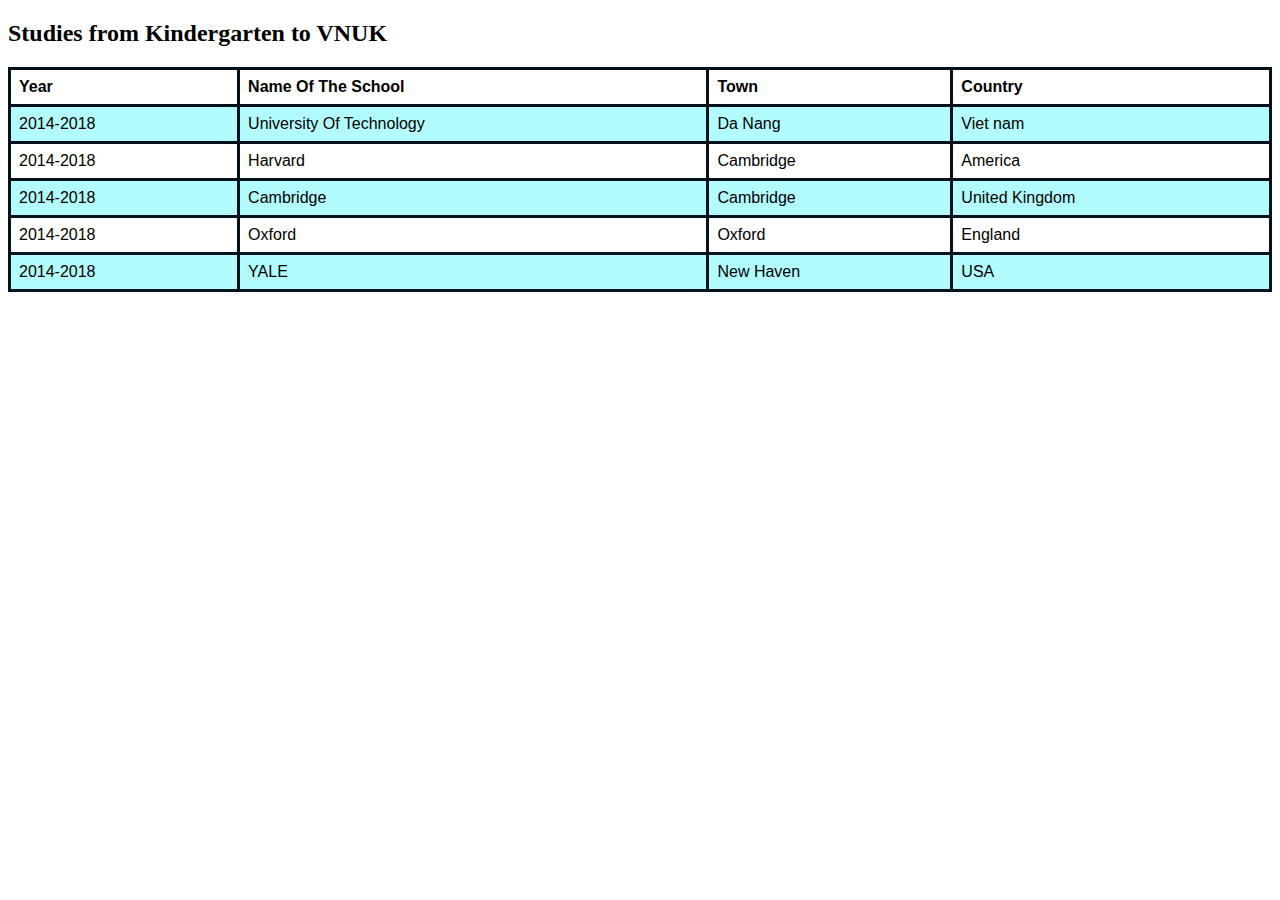
==== studies.html @ 67050dea "26/02/2019" ====
<!<!DOCTYPE html>
<!DOCTYPE html>
<html>
  <head>
    <meta charset="utf-8">
        <link rel="stylesheet" type="text/css" href="./css/studies.css">
    <title></title>
  </head>
  <body>
    <h2>
      Studies from Kindergarten to VNUK
    </h2>
    <table>
<!----------->
    <tr>
      <th>Year</th>
      <th>Name Of The School</th>
      <th>Town</th>
      <th>Country</th>
    </tr>

<!----------->

    <tr>
      <td>2014-2018</td>
      <td>University Of Technology</td>
      <td>Da Nang</td>
      <td>Viet nam</td>
    </tr>
<!----------->

    <tr>
      <td>2014-2018</td>
      <td>Harvard</td>
      <td>Cambridge</td>
      <td>America</td>
    </tr>

  <!----------->
    <tr>

      <td>2014-2018</td>
      <td>Cambridge</td>
      <td>Cambridge</td>
      <td>United Kingdom</td>
    </tr>
<!----------->

    <tr>
      <td>2014-2018</td>
      <td>Oxford</td>
      <td>Oxford</td>
      <td>England</td>
    </tr>

<!----------->

    <tr>
      <td>2014-2018</td>
      <td>YALE</td>
      <td>New Haven</td>
      <td>USA</td>
    </tr>
    </table>
  </body>
</html>
---- css/studies.css ----
table {
  font-family: arial ;
  border-collapse: collapse;
  width: 100%;
}

td, th {
  border: 3px solid #02111b;
  text-align: left;
  padding: 8px;
}

tr:nth-child(even) {
  background-color: #b2fcff;
}
</style>
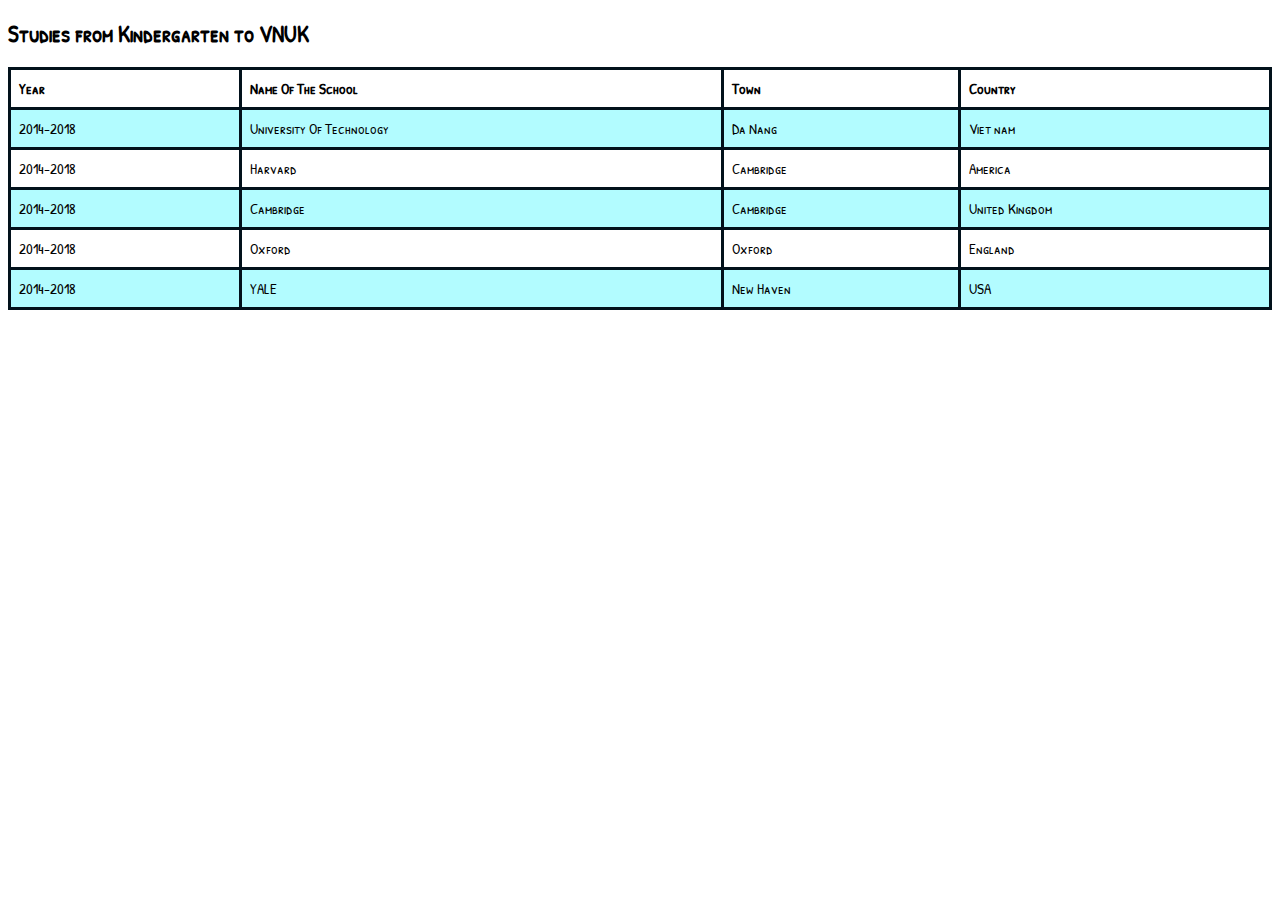
==== commit 47351d31: "Small fixes" ====
--- a/studies.html
+++ b/studies.html
@@ -1,9 +1,9 @@
-<!<!DOCTYPE html>
 <!DOCTYPE html>
 <html>
   <head>
     <meta charset="utf-8">
-        <link rel="stylesheet" type="text/css" href="./css/studies.css">
+    <link rel="stylesheet" type="text/css" href="./css/app.css">
+    <link rel="stylesheet" type="text/css" href="./css/studies.css">
     <title></title>
   </head>
   <body>
--- a/css/app.css
+++ b/css/app.css
@@ -0,0 +1,33 @@
+@font-face {
+  font-family: "my-font";
+  src: url("../fonts/PatrickHandSC-Regular.ttf");
+}
+
+body {
+  color: #000;
+  background-color: #fff;
+  font-size: 15px;
+  font-family: "my-font";
+}
+
+p {
+  text-align: justify;
+}
+
+figure {
+  border: 2px solid #fff;
+  border-radius: 40px;
+  padding : 50px;
+  text-align: center;
+  margin: 50px;
+  /* width: 100%; */
+}
+
+img {
+  max-width: 100%;
+}
+
+figcaption {
+  text-align: center;
+  font-style: italic;
+}
--- a/css/studies.css
+++ b/css/studies.css
@@ -1,5 +1,5 @@
 table {
-  font-family: arial ;
+  /* font-family: arial ; */
   border-collapse: collapse;
   width: 100%;
 }
@@ -13,4 +13,3 @@
 tr:nth-child(even) {
   background-color: #b2fcff;
 }
-</style>
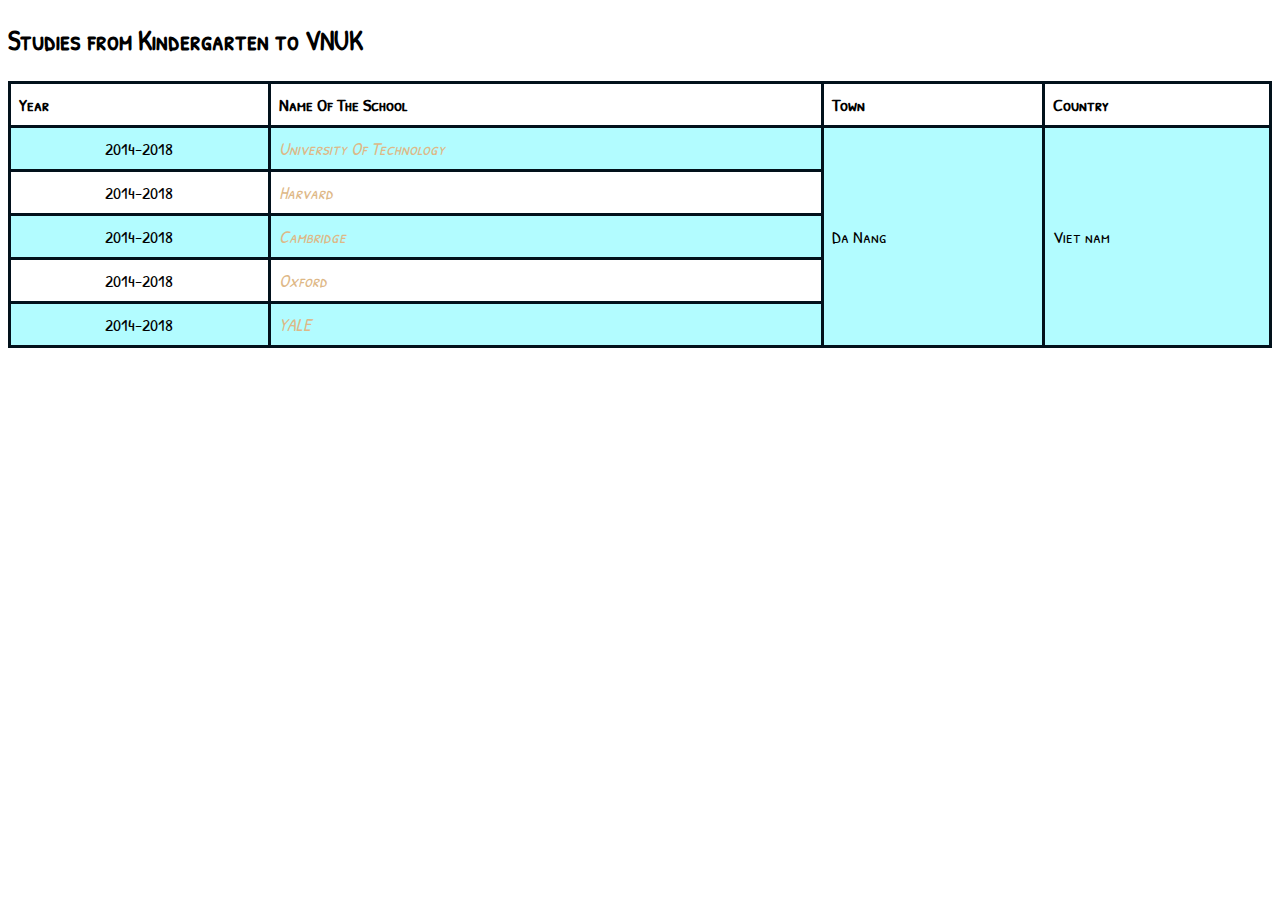
==== commit 3ac723c8: "27/02/2019" ====
--- a/studies.html
+++ b/studies.html
@@ -4,6 +4,7 @@
     <meta charset="utf-8">
     <link rel="stylesheet" type="text/css" href="./css/app.css">
     <link rel="stylesheet" type="text/css" href="./css/studies.css">
+
     <title></title>
   </head>
   <body>
@@ -22,35 +23,30 @@
 <!----------->
 
     <tr>
-      <td>2014-2018</td>
+      <td  onclick = "alert('TD');">2014-2018</td>
       <td>University Of Technology</td>
-      <td>Da Nang</td>
-      <td>Viet nam</td>
+      <td rowspan="5">Da Nang</td>
+      <td rowspan="5">Viet nam</td>
     </tr>
 <!----------->
 
     <tr>
       <td>2014-2018</td>
       <td>Harvard</td>
-      <td>Cambridge</td>
-      <td>America</td>
     </tr>
 
   <!----------->
+
     <tr>
-
       <td>2014-2018</td>
       <td>Cambridge</td>
-      <td>Cambridge</td>
-      <td>United Kingdom</td>
     </tr>
+
 <!----------->
 
     <tr>
       <td>2014-2018</td>
       <td>Oxford</td>
-      <td>Oxford</td>
-      <td>England</td>
     </tr>
 
 <!----------->
@@ -58,9 +54,13 @@
     <tr>
       <td>2014-2018</td>
       <td>YALE</td>
-      <td>New Haven</td>
-      <td>USA</td>
     </tr>
+
+
     </table>
+    <div id = "my-td">
+    </div>
+    <script type="text/javascript" src="./scripts/studies.js">
+    </script>
   </body>
 </html>
--- a/css/app.css
+++ b/css/app.css
@@ -6,7 +6,7 @@
 body {
   color: #000;
   background-color: #fff;
-  font-size: 15px;
+  font-size: 18px;
   font-family: "my-font";
 }
 
--- a/css/studies.css
+++ b/css/studies.css
@@ -1,5 +1,4 @@
 table {
-  /* font-family: arial ; */
   border-collapse: collapse;
   width: 100%;
 }
@@ -13,3 +12,18 @@
 tr:nth-child(even) {
   background-color: #b2fcff;
 }
+
+td:first-child{
+  text-align: center;
+}
+
+td:nth-child(2){
+  font-style: italic;
+  color: #deb887;
+}
+
+.highlighted{
+  background-color: #f00;
+  color: #fff;
+  font-weight: bold;
+}
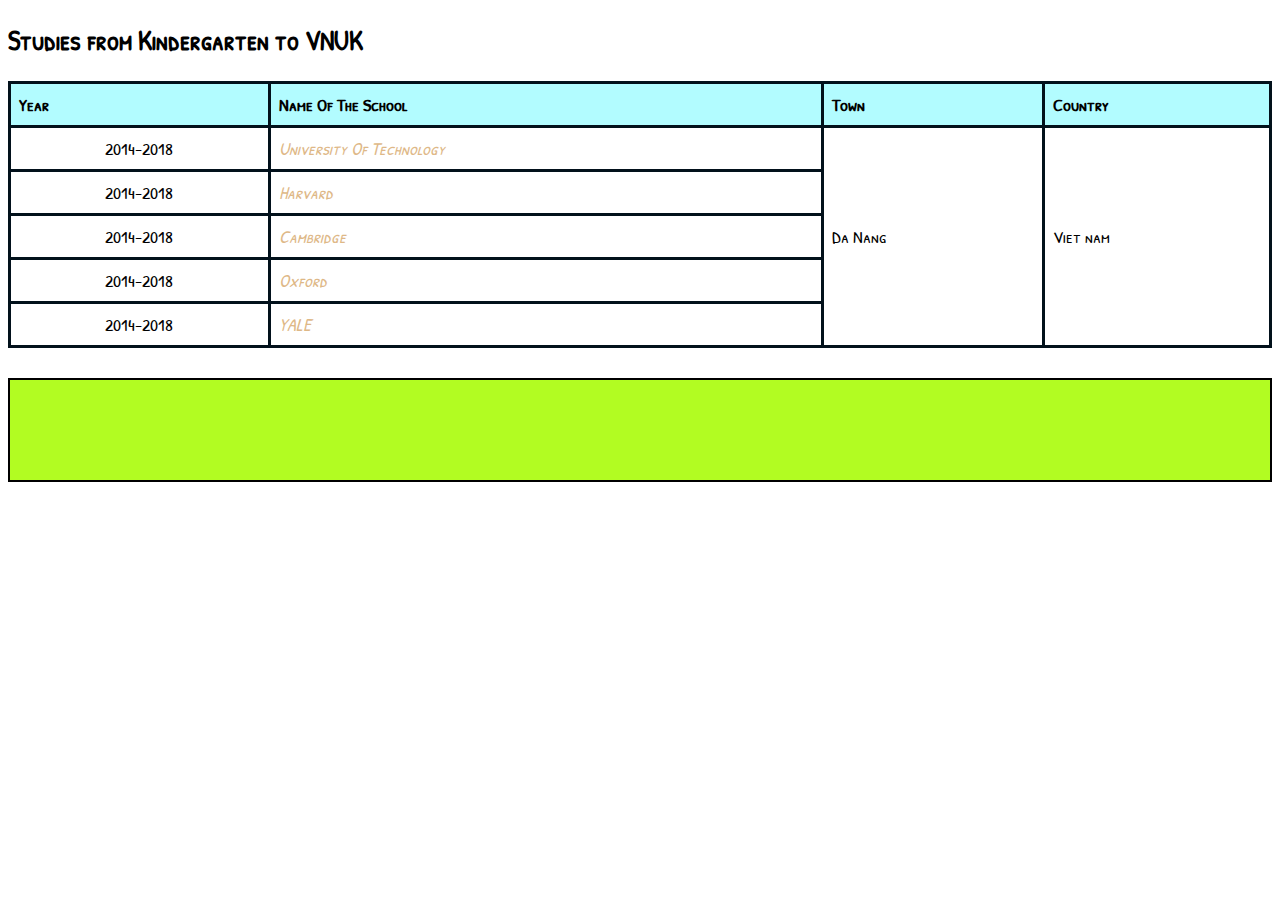
==== commit b862e047: "Fixing + new stuffs for tomorrow" ====
--- a/studies.html
+++ b/studies.html
@@ -7,60 +7,67 @@
 
     <title></title>
   </head>
+
   <body>
     <h2>
       Studies from Kindergarten to VNUK
     </h2>
+
     <table>
 <!----------->
-    <tr>
-      <th>Year</th>
-      <th>Name Of The School</th>
-      <th>Town</th>
-      <th>Country</th>
-    </tr>
+      <thead>
+        <tr>
+          <th>Year</th>
+          <th>Name Of The School</th>
+          <th>Town</th>
+          <th>Country</th>
+        </tr>
+      </thead>
+    <!----------->
 
-<!----------->
+      <tbody>
+        <tr>
+          <td>2014-2018</td>
+          <td>University Of Technology</td>
+          <td rowspan="5">Da Nang</td>
+          <td rowspan="5">Viet nam</td>
+        </tr>
+    <!----------->
 
-    <tr>
-      <td  onclick = "alert('TD');">2014-2018</td>
-      <td>University Of Technology</td>
-      <td rowspan="5">Da Nang</td>
-      <td rowspan="5">Viet nam</td>
-    </tr>
-<!----------->
+        <tr>
+          <td>2014-2018</td>
+          <td>Harvard</td>
+        </tr>
 
-    <tr>
-      <td>2014-2018</td>
-      <td>Harvard</td>
-    </tr>
+      <!----------->
 
-  <!----------->
+        <tr>
+          <td>2014-2018</td>
+          <td>Cambridge</td>
+        </tr>
 
-    <tr>
-      <td>2014-2018</td>
-      <td>Cambridge</td>
-    </tr>
+    <!----------->
 
-<!----------->
+        <tr>
+          <td>2014-2018</td>
+          <td>Oxford</td>
+        </tr>
 
-    <tr>
-      <td>2014-2018</td>
-      <td>Oxford</td>
-    </tr>
+    <!----------->
 
-<!----------->
+        <tr>
+          <td>2014-2018</td>
+          <td>YALE</td>
+        </tr>
 
-    <tr>
-      <td>2014-2018</td>
-      <td>YALE</td>
-    </tr>
+      </tbody>
+    </table>
 
+    <div id="my-td">
+    </div>
 
-    </table>
-    <div id = "my-td">
-    </div>
-    <script type="text/javascript" src="./scripts/studies.js">
-    </script>
+    <script type="text/javascript" src="./scripts/jquery/jquery.min.js"></script>
+    <script type="text/javascript" src="./scripts/jquery/studies.js"></script>
+    <!-- <script type="text/javascript" src="./scripts/studies.js"></script> -->
   </body>
 </html>
--- a/css/app.css
+++ b/css/app.css
@@ -31,3 +31,7 @@
   text-align: center;
   font-style: italic;
 }
+
+.my-padding-right-19 {
+  padding-right: 19px;
+}
--- a/css/studies.css
+++ b/css/studies.css
@@ -9,7 +9,7 @@
   padding: 8px;
 }
 
-tr:nth-child(even) {
+th{
   background-color: #b2fcff;
 }
 
@@ -22,8 +22,25 @@
   color: #deb887;
 }
 
-.highlighted{
-  background-color: #f00;
+/* .highlighted{ */
+tbody > tr:hover {
+  background-color: #00f;
   color: #fff;
   font-weight: bold;
 }
+#my-td {
+    background-color: #b2fc22;
+    color: : #fff;
+    border: 2px solid #000;
+    margin: 30px 0 30px 0;
+    height: 50px;
+    padding: 25px;
+    font-size: 25px;
+}
+
+.my-td-span {
+    background-color: #b2fcff;
+    color: inherit;
+    font-weight: bold;
+    padding: 19px;
+}
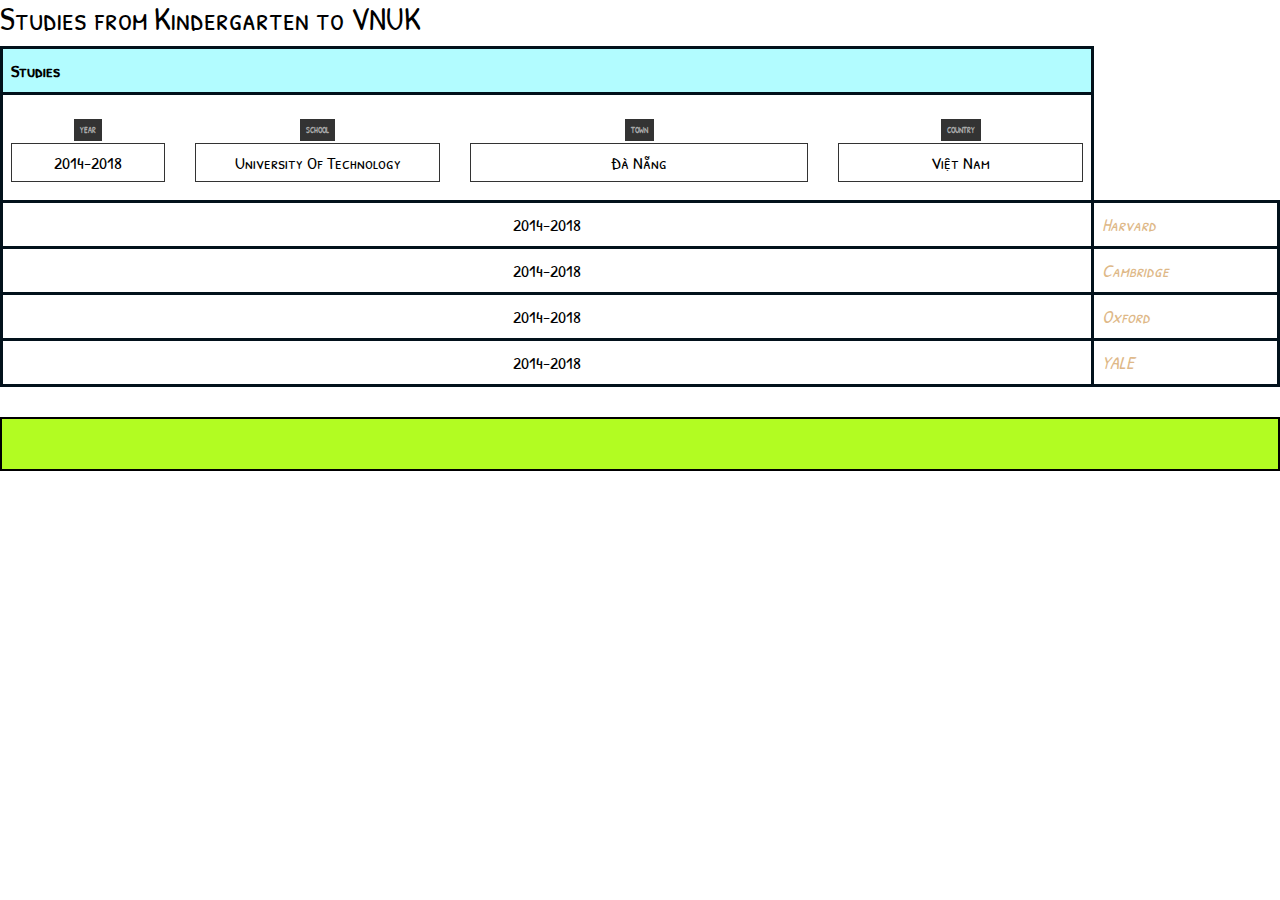
==== commit e298ae10: "Some prep" ====
--- a/studies.html
+++ b/studies.html
@@ -1,11 +1,13 @@
 <!DOCTYPE html>
 <html>
   <head>
-    <meta charset="utf-8">
-    <link rel="stylesheet" type="text/css" href="./css/app.css">
-    <link rel="stylesheet" type="text/css" href="./css/studies.css">
+    <meta charset="utf-8" name="viewport" content="width=device-width, initial-scale=1.0, maximum-scale=1.0, user-scalable=no">
 
     <title></title>
+    <link rel="stylesheet" type="text/css" href="bootstrap-4.3.1-dist/css/bootstrap.min.css">
+    <link rel="stylesheet" type="text/css" href="fontawesome-free-5.7.2-web/css/all.min.css">
+    <link rel="stylesheet" type="text/css" href="css/app.css">
+    <link rel="stylesheet"  type="text/css" href="css/studies.css">
   </head>
 
   <body>
@@ -17,20 +19,44 @@
 <!----------->
       <thead>
         <tr>
-          <th>Year</th>
-          <th>Name Of The School</th>
-          <th>Town</th>
-          <th>Country</th>
+          <th>Studies</th>
         </tr>
       </thead>
     <!----------->
 
       <tbody>
         <tr>
-          <td>2014-2018</td>
-          <td>University Of Technology</td>
-          <td rowspan="5">Da Nang</td>
-          <td rowspan="5">Viet nam</td>
+          <td>
+            <div class="row">
+              <div class="col-md-2 col-sm-6 my-study">
+                <span class="my-header">YEAR</span>
+                <div class="my-content">
+                  <span class="btn btn-xs btn-success my-study-open">
+                    <i class="fas fa-caret-down" aria-hidden="true"></i>
+                  </span>
+                  <span class="btn btn-xs btn-danger my-study-close d-none">
+                    <i class="fas fa-caret-up" aria-hidden="true"></i>
+                  </span>
+                  <span>2014-2018</span>
+                </div>
+              </div>
+
+              <div class="col-md-3 col-sm-6 my-study my-study-detail my-study-detail-hidden">
+                <span class="my-header">SCHOOL</span>
+                <div class="my-content">University Of Technology</div>
+              </div>
+
+              <div class="col-md-4 col-sm-6 my-study my-study-detail my-study-detail-hidden">
+                <span class="my-header">TOWN</span>
+                <div class="my-content">Đà Nẵng</div>
+              </div>
+
+              <div class="col-md-3 col-sm-6 my-study my-study-detail my-study-detail-hidden">
+                <span class="my-header">COUNTRY</span>
+                <div class="my-content">Việt Nam</div>
+              </div>
+            </div>
+          </td>
         </tr>
     <!----------->
 
@@ -67,7 +93,8 @@
     </div>
 
     <script type="text/javascript" src="./scripts/jquery/jquery.min.js"></script>
+    <script type="text/javascript" src="./bootstrap-4.3.1-dist/js/bootstrap.bundle.min.js"></script>
+    <script type="text/javascript" src="./scripts/jquery/app.js"></script>
     <script type="text/javascript" src="./scripts/jquery/studies.js"></script>
-    <!-- <script type="text/javascript" src="./scripts/studies.js"></script> -->
   </body>
 </html>
--- a/fontawesome-free-5.7.2-web/css/all.min.css
+++ b/fontawesome-free-5.7.2-web/css/all.min.css
@@ -0,0 +1 @@
+.fa,.fab,.fal,.far,.fas{-moz-osx-font-smoothing:grayscale;-webkit-font-smoothing:antialiased;display:inline-block;font-style:normal;font-variant:normal;text-rendering:auto;line-height:1}.fa-lg{font-size:1.33333em;line-height:.75em;vertical-align:-.0667em}.fa-xs{font-size:.75em}.fa-sm{font-size:.875em}.fa-1x{font-size:1em}.fa-2x{font-size:2em}.fa-3x{font-size:3em}.fa-4x{font-size:4em}.fa-5x{font-size:5em}.fa-6x{font-size:6em}.fa-7x{font-size:7em}.fa-8x{font-size:8em}.fa-9x{font-size:9em}.fa-10x{font-size:10em}.fa-fw{text-align:center;width:1.25em}.fa-ul{list-style-type:none;margin-left:2.5em;padding-left:0}.fa-ul>li{position:relative}.fa-li{left:-2em;position:absolute;text-align:center;width:2em;line-height:inherit}.fa-border{border:.08em solid #eee;border-radius:.1em;padding:.2em .25em .15em}.fa-pull-left{float:left}.fa-pull-right{float:right}.fa.fa-pull-left,.fab.fa-pull-left,.fal.fa-pull-left,.far.fa-pull-left,.fas.fa-pull-left{margin-right:.3em}.fa.fa-pull-right,.fab.fa-pull-right,.fal.fa-pull-right,.far.fa-pull-right,.fas.fa-pull-right{margin-left:.3em}.fa-spin{animation:fa-spin 2s infinite linear}.fa-pulse{animation:fa-spin 1s infinite steps(8)}@keyframes fa-spin{0%{transform:rotate(0deg)}to{transform:rotate(1turn)}}.fa-rotate-90{-ms-filter:"progid:DXImageTransform.Microsoft.BasicImage(rotation=1)";transform:rotate(90deg)}.fa-rotate-180{-ms-filter:"progid:DXImageTransform.Microsoft.BasicImage(rotation=2)";transform:rotate(180deg)}.fa-rotate-270{-ms-filter:"progid:DXImageTransform.Microsoft.BasicImage(rotation=3)";transform:rotate(270deg)}.fa-flip-horizontal{-ms-filter:"progid:DXImageTransform.Microsoft.BasicImage(rotation=0, mirror=1)";transform:scaleX(-1)}.fa-flip-vertical{transform:scaleY(-1)}.fa-flip-both,.fa-flip-horizontal.fa-flip-vertical,.fa-flip-vertical{-ms-filter:"progid:DXImageTransform.Microsoft.BasicImage(rotation=2, mirror=1)"}.fa-flip-both,.fa-flip-horizontal.fa-flip-vertical{transform:scale(-1)}:root .fa-flip-both,:root .fa-flip-horizontal,:root .fa-flip-vertical,:root .fa-rotate-90,:root .fa-rotate-180,:root .fa-rotate-270{filter:none}.fa-stack{display:inline-block;height:2em;line-height:2em;position:relative;vertical-align:middle;width:2.5em}.fa-stack-1x,.fa-stack-2x{left:0;position:absolute;text-align:center;width:100%}.fa-stack-1x{line-height:inherit}.fa-stack-2x{font-size:2em}.fa-inverse{color:#fff}.fa-500px:before{content:"\f26e"}.fa-accessible-icon:before{content:"\f368"}.fa-accusoft:before{content:"\f369"}.fa-acquisitions-incorporated:before{content:"\f6af"}.fa-ad:before{content:"\f641"}.fa-address-book:before{content:"\f2b9"}.fa-address-card:before{content:"\f2bb"}.fa-adjust:before{content:"\f042"}.fa-adn:before{content:"\f170"}.fa-adobe:before{content:"\f778"}.fa-adversal:before{content:"\f36a"}.fa-affiliatetheme:before{content:"\f36b"}.fa-air-freshener:before{content:"\f5d0"}.fa-algolia:before{content:"\f36c"}.fa-align-center:before{content:"\f037"}.fa-align-justify:before{content:"\f039"}.fa-align-left:before{content:"\f036"}.fa-align-right:before{content:"\f038"}.fa-alipay:before{content:"\f642"}.fa-allergies:before{content:"\f461"}.fa-amazon:before{content:"\f270"}.fa-amazon-pay:before{content:"\f42c"}.fa-ambulance:before{content:"\f0f9"}.fa-american-sign-language-interpreting:before{content:"\f2a3"}.fa-amilia:before{content:"\f36d"}.fa-anchor:before{content:"\f13d"}.fa-android:before{content:"\f17b"}.fa-angellist:before{content:"\f209"}.fa-angle-double-down:before{content:"\f103"}.fa-angle-double-left:before{content:"\f100"}.fa-angle-double-right:before{content:"\f101"}.fa-angle-double-up:before{content:"\f102"}.fa-angle-down:before{content:"\f107"}.fa-angle-left:before{content:"\f104"}.fa-angle-right:before{content:"\f105"}.fa-angle-up:before{content:"\f106"}.fa-angry:before{content:"\f556"}.fa-angrycreative:before{content:"\f36e"}.fa-angular:before{content:"\f420"}.fa-ankh:before{content:"\f644"}.fa-app-store:before{content:"\f36f"}.fa-app-store-ios:before{content:"\f370"}.fa-apper:before{content:"\f371"}.fa-apple:before{content:"\f179"}.fa-apple-alt:before{content:"\f5d1"}.fa-apple-pay:before{content:"\f415"}.fa-archive:before{content:"\f187"}.fa-archway:before{content:"\f557"}.fa-arrow-alt-circle-down:before{content:"\f358"}.fa-arrow-alt-circle-left:before{content:"\f359"}.fa-arrow-alt-circle-right:before{content:"\f35a"}.fa-arrow-alt-circle-up:before{content:"\f35b"}.fa-arrow-circle-down:before{content:"\f0ab"}.fa-arrow-circle-left:before{content:"\f0a8"}.fa-arrow-circle-right:before{content:"\f0a9"}.fa-arrow-circle-up:before{content:"\f0aa"}.fa-arrow-down:before{content:"\f063"}.fa-arrow-left:before{content:"\f060"}.fa-arrow-right:before{content:"\f061"}.fa-arrow-up:before{content:"\f062"}.fa-arrows-alt:before{content:"\f0b2"}.fa-arrows-alt-h:before{content:"\f337"}.fa-arrows-alt-v:before{content:"\f338"}.fa-artstation:before{content:"\f77a"}.fa-assistive-listening-systems:before{content:"\f2a2"}.fa-asterisk:before{content:"\f069"}.fa-asymmetrik:before{content:"\f372"}.fa-at:before{content:"\f1fa"}.fa-atlas:before{content:"\f558"}.fa-atlassian:before{content:"\f77b"}.fa-atom:before{content:"\f5d2"}.fa-audible:before{content:"\f373"}.fa-audio-description:before{content:"\f29e"}.fa-autoprefixer:before{content:"\f41c"}.fa-avianex:before{content:"\f374"}.fa-aviato:before{content:"\f421"}.fa-award:before{content:"\f559"}.fa-aws:before{content:"\f375"}.fa-baby:before{content:"\f77c"}.fa-baby-carriage:before{content:"\f77d"}.fa-backspace:before{content:"\f55a"}.fa-backward:before{content:"\f04a"}.fa-bacon:before{content:"\f7e5"}.fa-balance-scale:before{content:"\f24e"}.fa-ban:before{content:"\f05e"}.fa-band-aid:before{content:"\f462"}.fa-bandcamp:before{content:"\f2d5"}.fa-barcode:before{content:"\f02a"}.fa-bars:before{content:"\f0c9"}.fa-baseball-ball:before{content:"\f433"}.fa-basketball-ball:before{content:"\f434"}.fa-bath:before{content:"\f2cd"}.fa-battery-empty:before{content:"\f244"}.fa-battery-full:before{content:"\f240"}.fa-battery-half:before{content:"\f242"}.fa-battery-quarter:before{content:"\f243"}.fa-battery-three-quarters:before{content:"\f241"}.fa-bed:before{content:"\f236"}.fa-beer:before{content:"\f0fc"}.fa-behance:before{content:"\f1b4"}.fa-behance-square:before{content:"\f1b5"}.fa-bell:before{content:"\f0f3"}.fa-bell-slash:before{content:"\f1f6"}.fa-bezier-curve:before{content:"\f55b"}.fa-bible:before{content:"\f647"}.fa-bicycle:before{content:"\f206"}.fa-bimobject:before{content:"\f378"}.fa-binoculars:before{content:"\f1e5"}.fa-biohazard:before{content:"\f780"}.fa-birthday-cake:before{content:"\f1fd"}.fa-bitbucket:before{content:"\f171"}.fa-bitcoin:before{content:"\f379"}.fa-bity:before{content:"\f37a"}.fa-black-tie:before{content:"\f27e"}.fa-blackberry:before{content:"\f37b"}.fa-blender:before{content:"\f517"}.fa-blender-phone:before{content:"\f6b6"}.fa-blind:before{content:"\f29d"}.fa-blog:before{content:"\f781"}.fa-blogger:before{content:"\f37c"}.fa-blogger-b:before{content:"\f37d"}.fa-bluetooth:before{content:"\f293"}.fa-bluetooth-b:before{content:"\f294"}.fa-bold:before{content:"\f032"}.fa-bolt:before{content:"\f0e7"}.fa-bomb:before{content:"\f1e2"}.fa-bone:before{content:"\f5d7"}.fa-bong:before{content:"\f55c"}.fa-book:before{content:"\f02d"}.fa-book-dead:before{content:"\f6b7"}.fa-book-medical:before{content:"\f7e6"}.fa-book-open:before{content:"\f518"}.fa-book-reader:before{content:"\f5da"}.fa-bookmark:before{content:"\f02e"}.fa-bowling-ball:before{content:"\f436"}.fa-box:before{content:"\f466"}.fa-box-open:before{content:"\f49e"}.fa-boxes:before{content:"\f468"}.fa-braille:before{content:"\f2a1"}.fa-brain:before{content:"\f5dc"}.fa-bread-slice:before{content:"\f7ec"}.fa-briefcase:before{content:"\f0b1"}.fa-briefcase-medical:before{content:"\f469"}.fa-broadcast-tower:before{content:"\f519"}.fa-broom:before{content:"\f51a"}.fa-brush:before{content:"\f55d"}.fa-btc:before{content:"\f15a"}.fa-bug:before{content:"\f188"}.fa-building:before{content:"\f1ad"}.fa-bullhorn:before{content:"\f0a1"}.fa-bullseye:before{content:"\f140"}.fa-burn:before{content:"\f46a"}.fa-buromobelexperte:before{content:"\f37f"}.fa-bus:before{content:"\f207"}.fa-bus-alt:before{content:"\f55e"}.fa-business-time:before{content:"\f64a"}.fa-buysellads:before{content:"\f20d"}.fa-calculator:before{content:"\f1ec"}.fa-calendar:before{content:"\f133"}.fa-calendar-alt:before{content:"\f073"}.fa-calendar-check:before{content:"\f274"}.fa-calendar-day:before{content:"\f783"}.fa-calendar-minus:before{content:"\f272"}.fa-calendar-plus:before{content:"\f271"}.fa-calendar-times:before{content:"\f273"}.fa-calendar-week:before{content:"\f784"}.fa-camera:before{content:"\f030"}.fa-camera-retro:before{content:"\f083"}.fa-campground:before{content:"\f6bb"}.fa-canadian-maple-leaf:before{content:"\f785"}.fa-candy-cane:before{content:"\f786"}.fa-cannabis:before{content:"\f55f"}.fa-capsules:before{content:"\f46b"}.fa-car:before{content:"\f1b9"}.fa-car-alt:before{content:"\f5de"}.fa-car-battery:before{content:"\f5df"}.fa-car-crash:before{content:"\f5e1"}.fa-car-side:before{content:"\f5e4"}.fa-caret-down:before{content:"\f0d7"}.fa-caret-left:before{content:"\f0d9"}.fa-caret-right:before{content:"\f0da"}.fa-caret-square-down:before{content:"\f150"}.fa-caret-square-left:before{content:"\f191"}.fa-caret-square-right:before{content:"\f152"}.fa-caret-square-up:before{content:"\f151"}.fa-caret-up:before{content:"\f0d8"}.fa-carrot:before{content:"\f787"}.fa-cart-arrow-down:before{content:"\f218"}.fa-cart-plus:before{content:"\f217"}.fa-cash-register:before{content:"\f788"}.fa-cat:before{content:"\f6be"}.fa-cc-amazon-pay:before{content:"\f42d"}.fa-cc-amex:before{content:"\f1f3"}.fa-cc-apple-pay:before{content:"\f416"}.fa-cc-diners-club:before{content:"\f24c"}.fa-cc-discover:before{content:"\f1f2"}.fa-cc-jcb:before{content:"\f24b"}.fa-cc-mastercard:before{content:"\f1f1"}.fa-cc-paypal:before{content:"\f1f4"}.fa-cc-stripe:before{content:"\f1f5"}.fa-cc-visa:before{content:"\f1f0"}.fa-centercode:before{content:"\f380"}.fa-centos:before{content:"\f789"}.fa-certificate:before{content:"\f0a3"}.fa-chair:before{content:"\f6c0"}.fa-chalkboard:before{content:"\f51b"}.fa-chalkboard-teacher:before{content:"\f51c"}.fa-charging-station:before{content:"\f5e7"}.fa-chart-area:before{content:"\f1fe"}.fa-chart-bar:before{content:"\f080"}.fa-chart-line:before{content:"\f201"}.fa-chart-pie:before{content:"\f200"}.fa-check:before{content:"\f00c"}.fa-check-circle:before{content:"\f058"}.fa-check-double:before{content:"\f560"}.fa-check-square:before{content:"\f14a"}.fa-cheese:before{content:"\f7ef"}.fa-chess:before{content:"\f439"}.fa-chess-bishop:before{content:"\f43a"}.fa-chess-board:before{content:"\f43c"}.fa-chess-king:before{content:"\f43f"}.fa-chess-knight:before{content:"\f441"}.fa-chess-pawn:before{content:"\f443"}.fa-chess-queen:before{content:"\f445"}.fa-chess-rook:before{content:"\f447"}.fa-chevron-circle-down:before{content:"\f13a"}.fa-chevron-circle-left:before{content:"\f137"}.fa-chevron-circle-right:before{content:"\f138"}.fa-chevron-circle-up:before{content:"\f139"}.fa-chevron-down:before{content:"\f078"}.fa-chevron-left:before{content:"\f053"}.fa-chevron-right:before{content:"\f054"}.fa-chevron-up:before{content:"\f077"}.fa-child:before{content:"\f1ae"}.fa-chrome:before{content:"\f268"}.fa-church:before{content:"\f51d"}.fa-circle:before{content:"\f111"}.fa-circle-notch:before{content:"\f1ce"}.fa-city:before{content:"\f64f"}.fa-clinic-medical:before{content:"\f7f2"}.fa-clipboard:before{content:"\f328"}.fa-clipboard-check:before{content:"\f46c"}.fa-clipboard-list:before{content:"\f46d"}.fa-clock:before{content:"\f017"}.fa-clone:before{content:"\f24d"}.fa-closed-captioning:before{content:"\f20a"}.fa-cloud:before{content:"\f0c2"}.fa-cloud-download-alt:before{content:"\f381"}.fa-cloud-meatball:before{content:"\f73b"}.fa-cloud-moon:before{content:"\f6c3"}.fa-cloud-moon-rain:before{content:"\f73c"}.fa-cloud-rain:before{content:"\f73d"}.fa-cloud-showers-heavy:before{content:"\f740"}.fa-cloud-sun:before{content:"\f6c4"}.fa-cloud-sun-rain:before{content:"\f743"}.fa-cloud-upload-alt:before{content:"\f382"}.fa-cloudscale:before{content:"\f383"}.fa-cloudsmith:before{content:"\f384"}.fa-cloudversify:before{content:"\f385"}.fa-cocktail:before{content:"\f561"}.fa-code:before{content:"\f121"}.fa-code-branch:before{content:"\f126"}.fa-codepen:before{content:"\f1cb"}.fa-codiepie:before{content:"\f284"}.fa-coffee:before{content:"\f0f4"}.fa-cog:before{content:"\f013"}.fa-cogs:before{content:"\f085"}.fa-coins:before{content:"\f51e"}.fa-columns:before{content:"\f0db"}.fa-comment:before{content:"\f075"}.fa-comment-alt:before{content:"\f27a"}.fa-comment-dollar:before{content:"\f651"}.fa-comment-dots:before{content:"\f4ad"}.fa-comment-medical:before{content:"\f7f5"}.fa-comment-slash:before{content:"\f4b3"}.fa-comments:before{content:"\f086"}.fa-comments-dollar:before{content:"\f653"}.fa-compact-disc:before{content:"\f51f"}.fa-compass:before{content:"\f14e"}.fa-compress:before{content:"\f066"}.fa-compress-arrows-alt:before{content:"\f78c"}.fa-concierge-bell:before{content:"\f562"}.fa-confluence:before{content:"\f78d"}.fa-connectdevelop:before{content:"\f20e"}.fa-contao:before{content:"\f26d"}.fa-cookie:before{content:"\f563"}.fa-cookie-bite:before{content:"\f564"}.fa-copy:before{content:"\f0c5"}.fa-copyright:before{content:"\f1f9"}.fa-couch:before{content:"\f4b8"}.fa-cpanel:before{content:"\f388"}.fa-creative-commons:before{content:"\f25e"}.fa-creative-commons-by:before{content:"\f4e7"}.fa-creative-commons-nc:before{content:"\f4e8"}.fa-creative-commons-nc-eu:before{content:"\f4e9"}.fa-creative-commons-nc-jp:before{content:"\f4ea"}.fa-creative-commons-nd:before{content:"\f4eb"}.fa-creative-commons-pd:before{content:"\f4ec"}.fa-creative-commons-pd-alt:before{content:"\f4ed"}.fa-creative-commons-remix:before{content:"\f4ee"}.fa-creative-commons-sa:before{content:"\f4ef"}.fa-creative-commons-sampling:before{content:"\f4f0"}.fa-creative-commons-sampling-plus:before{content:"\f4f1"}.fa-creative-commons-share:before{content:"\f4f2"}.fa-creative-commons-zero:before{content:"\f4f3"}.fa-credit-card:before{content:"\f09d"}.fa-critical-role:before{content:"\f6c9"}.fa-crop:before{content:"\f125"}.fa-crop-alt:before{content:"\f565"}.fa-cross:before{content:"\f654"}.fa-crosshairs:before{content:"\f05b"}.fa-crow:before{content:"\f520"}.fa-crown:before{content:"\f521"}.fa-crutch:before{content:"\f7f7"}.fa-css3:before{content:"\f13c"}.fa-css3-alt:before{content:"\f38b"}.fa-cube:before{content:"\f1b2"}.fa-cubes:before{content:"\f1b3"}.fa-cut:before{content:"\f0c4"}.fa-cuttlefish:before{content:"\f38c"}.fa-d-and-d:before{content:"\f38d"}.fa-d-and-d-beyond:before{content:"\f6ca"}.fa-dashcube:before{content:"\f210"}.fa-database:before{content:"\f1c0"}.fa-deaf:before{content:"\f2a4"}.fa-delicious:before{content:"\f1a5"}.fa-democrat:before{content:"\f747"}.fa-deploydog:before{content:"\f38e"}.fa-deskpro:before{content:"\f38f"}.fa-desktop:before{content:"\f108"}.fa-dev:before{content:"\f6cc"}.fa-deviantart:before{content:"\f1bd"}.fa-dharmachakra:before{content:"\f655"}.fa-dhl:before{content:"\f790"}.fa-diagnoses:before{content:"\f470"}.fa-diaspora:before{content:"\f791"}.fa-dice:before{content:"\f522"}.fa-dice-d20:before{content:"\f6cf"}.fa-dice-d6:before{content:"\f6d1"}.fa-dice-five:before{content:"\f523"}.fa-dice-four:before{content:"\f524"}.fa-dice-one:before{content:"\f525"}.fa-dice-six:before{content:"\f526"}.fa-dice-three:before{content:"\f527"}.fa-dice-two:before{content:"\f528"}.fa-digg:before{content:"\f1a6"}.fa-digital-ocean:before{content:"\f391"}.fa-digital-tachograph:before{content:"\f566"}.fa-directions:before{content:"\f5eb"}.fa-discord:before{content:"\f392"}.fa-discourse:before{content:"\f393"}.fa-divide:before{content:"\f529"}.fa-dizzy:before{content:"\f567"}.fa-dna:before{content:"\f471"}.fa-dochub:before{content:"\f394"}.fa-docker:before{content:"\f395"}.fa-dog:before{content:"\f6d3"}.fa-dollar-sign:before{content:"\f155"}.fa-dolly:before{content:"\f472"}.fa-dolly-flatbed:before{content:"\f474"}.fa-donate:before{content:"\f4b9"}.fa-door-closed:before{content:"\f52a"}.fa-door-open:before{content:"\f52b"}.fa-dot-circle:before{content:"\f192"}.fa-dove:before{content:"\f4ba"}.fa-download:before{content:"\f019"}.fa-draft2digital:before{content:"\f396"}.fa-drafting-compass:before{content:"\f568"}.fa-dragon:before{content:"\f6d5"}.fa-draw-polygon:before{content:"\f5ee"}.fa-dribbble:before{content:"\f17d"}.fa-dribbble-square:before{content:"\f397"}.fa-dropbox:before{content:"\f16b"}.fa-drum:before{content:"\f569"}.fa-drum-steelpan:before{content:"\f56a"}.fa-drumstick-bite:before{content:"\f6d7"}.fa-drupal:before{content:"\f1a9"}.fa-dumbbell:before{content:"\f44b"}.fa-dumpster:before{content:"\f793"}.fa-dumpster-fire:before{content:"\f794"}.fa-dungeon:before{content:"\f6d9"}.fa-dyalog:before{content:"\f399"}.fa-earlybirds:before{content:"\f39a"}.fa-ebay:before{content:"\f4f4"}.fa-edge:before{content:"\f282"}.fa-edit:before{content:"\f044"}.fa-egg:before{content:"\f7fb"}.fa-eject:before{content:"\f052"}.fa-elementor:before{content:"\f430"}.fa-ellipsis-h:before{content:"\f141"}.fa-ellipsis-v:before{content:"\f142"}.fa-ello:before{content:"\f5f1"}.fa-ember:before{content:"\f423"}.fa-empire:before{content:"\f1d1"}.fa-envelope:before{content:"\f0e0"}.fa-envelope-open:before{content:"\f2b6"}.fa-envelope-open-text:before{content:"\f658"}.fa-envelope-square:before{content:"\f199"}.fa-envira:before{content:"\f299"}.fa-equals:before{content:"\f52c"}.fa-eraser:before{content:"\f12d"}.fa-erlang:before{content:"\f39d"}.fa-ethereum:before{content:"\f42e"}.fa-ethernet:before{content:"\f796"}.fa-etsy:before{content:"\f2d7"}.fa-euro-sign:before{content:"\f153"}.fa-exchange-alt:before{content:"\f362"}.fa-exclamation:before{content:"\f12a"}.fa-exclamation-circle:before{content:"\f06a"}.fa-exclamation-triangle:before{content:"\f071"}.fa-expand:before{content:"\f065"}.fa-expand-arrows-alt:before{content:"\f31e"}.fa-expeditedssl:before{content:"\f23e"}.fa-external-link-alt:before{content:"\f35d"}.fa-external-link-square-alt:before{content:"\f360"}.fa-eye:before{content:"\f06e"}.fa-eye-dropper:before{content:"\f1fb"}.fa-eye-slash:before{content:"\f070"}.fa-facebook:before{content:"\f09a"}.fa-facebook-f:before{content:"\f39e"}.fa-facebook-messenger:before{content:"\f39f"}.fa-facebook-square:before{content:"\f082"}.fa-fantasy-flight-games:before{content:"\f6dc"}.fa-fast-backward:before{content:"\f049"}.fa-fast-forward:before{content:"\f050"}.fa-fax:before{content:"\f1ac"}.fa-feather:before{content:"\f52d"}.fa-feather-alt:before{content:"\f56b"}.fa-fedex:before{content:"\f797"}.fa-fedora:before{content:"\f798"}.fa-female:before{content:"\f182"}.fa-fighter-jet:before{content:"\f0fb"}.fa-figma:before{content:"\f799"}.fa-file:before{content:"\f15b"}.fa-file-alt:before{content:"\f15c"}.fa-file-archive:before{content:"\f1c6"}.fa-file-audio:before{content:"\f1c7"}.fa-file-code:before{content:"\f1c9"}.fa-file-contract:before{content:"\f56c"}.fa-file-csv:before{content:"\f6dd"}.fa-file-download:before{content:"\f56d"}.fa-file-excel:before{content:"\f1c3"}.fa-file-export:before{content:"\f56e"}.fa-file-image:before{content:"\f1c5"}.fa-file-import:before{content:"\f56f"}.fa-file-invoice:before{content:"\f570"}.fa-file-invoice-dollar:before{content:"\f571"}.fa-file-medical:before{content:"\f477"}.fa-file-medical-alt:before{content:"\f478"}.fa-file-pdf:before{content:"\f1c1"}.fa-file-powerpoint:before{content:"\f1c4"}.fa-file-prescription:before{content:"\f572"}.fa-file-signature:before{content:"\f573"}.fa-file-upload:before{content:"\f574"}.fa-file-video:before{content:"\f1c8"}.fa-file-word:before{content:"\f1c2"}.fa-fill:before{content:"\f575"}.fa-fill-drip:before{content:"\f576"}.fa-film:before{content:"\f008"}.fa-filter:before{content:"\f0b0"}.fa-fingerprint:before{content:"\f577"}.fa-fire:before{content:"\f06d"}.fa-fire-alt:before{content:"\f7e4"}.fa-fire-extinguisher:before{content:"\f134"}.fa-firefox:before{content:"\f269"}.fa-first-aid:before{content:"\f479"}.fa-first-order:before{content:"\f2b0"}.fa-first-order-alt:before{content:"\f50a"}.fa-firstdraft:before{content:"\f3a1"}.fa-fish:before{content:"\f578"}.fa-fist-raised:before{content:"\f6de"}.fa-flag:before{content:"\f024"}.fa-flag-checkered:before{content:"\f11e"}.fa-flag-usa:before{content:"\f74d"}.fa-flask:before{content:"\f0c3"}.fa-flickr:before{content:"\f16e"}.fa-flipboard:before{content:"\f44d"}.fa-flushed:before{content:"\f579"}.fa-fly:before{content:"\f417"}.fa-folder:before{content:"\f07b"}.fa-folder-minus:before{content:"\f65d"}.fa-folder-open:before{content:"\f07c"}.fa-folder-plus:before{content:"\f65e"}.fa-font:before{content:"\f031"}.fa-font-awesome:before{content:"\f2b4"}.fa-font-awesome-alt:before{content:"\f35c"}.fa-font-awesome-flag:before{content:"\f425"}.fa-font-awesome-logo-full:before{content:"\f4e6"}.fa-fonticons:before{content:"\f280"}.fa-fonticons-fi:before{content:"\f3a2"}.fa-football-ball:before{content:"\f44e"}.fa-fort-awesome:before{content:"\f286"}.fa-fort-awesome-alt:before{content:"\f3a3"}.fa-forumbee:before{content:"\f211"}.fa-forward:before{content:"\f04e"}.fa-foursquare:before{content:"\f180"}.fa-free-code-camp:before{content:"\f2c5"}.fa-freebsd:before{content:"\f3a4"}.fa-frog:before{content:"\f52e"}.fa-frown:before{content:"\f119"}.fa-frown-open:before{content:"\f57a"}.fa-fulcrum:before{content:"\f50b"}.fa-funnel-dollar:before{content:"\f662"}.fa-futbol:before{content:"\f1e3"}.fa-galactic-republic:before{content:"\f50c"}.fa-galactic-senate:before{content:"\f50d"}.fa-gamepad:before{content:"\f11b"}.fa-gas-pump:before{content:"\f52f"}.fa-gavel:before{content:"\f0e3"}.fa-gem:before{content:"\f3a5"}.fa-genderless:before{content:"\f22d"}.fa-get-pocket:before{content:"\f265"}.fa-gg:before{content:"\f260"}.fa-gg-circle:before{content:"\f261"}.fa-ghost:before{content:"\f6e2"}.fa-gift:before{content:"\f06b"}.fa-gifts:before{content:"\f79c"}.fa-git:before{content:"\f1d3"}.fa-git-square:before{content:"\f1d2"}.fa-github:before{content:"\f09b"}.fa-github-alt:before{content:"\f113"}.fa-github-square:before{content:"\f092"}.fa-gitkraken:before{content:"\f3a6"}.fa-gitlab:before{content:"\f296"}.fa-gitter:before{content:"\f426"}.fa-glass-cheers:before{content:"\f79f"}.fa-glass-martini:before{content:"\f000"}.fa-glass-martini-alt:before{content:"\f57b"}.fa-glass-whiskey:before{content:"\f7a0"}.fa-glasses:before{content:"\f530"}.fa-glide:before{content:"\f2a5"}.fa-glide-g:before{content:"\f2a6"}.fa-globe:before{content:"\f0ac"}.fa-globe-africa:before{content:"\f57c"}.fa-globe-americas:before{content:"\f57d"}.fa-globe-asia:before{content:"\f57e"}.fa-globe-europe:before{content:"\f7a2"}.fa-gofore:before{content:"\f3a7"}.fa-golf-ball:before{content:"\f450"}.fa-goodreads:before{content:"\f3a8"}.fa-goodreads-g:before{content:"\f3a9"}.fa-google:before{content:"\f1a0"}.fa-google-drive:before{content:"\f3aa"}.fa-google-play:before{content:"\f3ab"}.fa-google-plus:before{content:"\f2b3"}.fa-google-plus-g:before{content:"\f0d5"}.fa-google-plus-square:before{content:"\f0d4"}.fa-google-wallet:before{content:"\f1ee"}.fa-gopuram:before{content:"\f664"}.fa-graduation-cap:before{content:"\f19d"}.fa-gratipay:before{content:"\f184"}.fa-grav:before{content:"\f2d6"}.fa-greater-than:before{content:"\f531"}.fa-greater-than-equal:before{content:"\f532"}.fa-grimace:before{content:"\f57f"}.fa-grin:before{content:"\f580"}.fa-grin-alt:before{content:"\f581"}.fa-grin-beam:before{content:"\f582"}.fa-grin-beam-sweat:before{content:"\f583"}.fa-grin-hearts:before{content:"\f584"}.fa-grin-squint:before{content:"\f585"}.fa-grin-squint-tears:before{content:"\f586"}.fa-grin-stars:before{content:"\f587"}.fa-grin-tears:before{content:"\f588"}.fa-grin-tongue:before{content:"\f589"}.fa-grin-tongue-squint:before{content:"\f58a"}.fa-grin-tongue-wink:before{content:"\f58b"}.fa-grin-wink:before{content:"\f58c"}.fa-grip-horizontal:before{content:"\f58d"}.fa-grip-lines:before{content:"\f7a4"}.fa-grip-lines-vertical:before{content:"\f7a5"}.fa-grip-vertical:before{content:"\f58e"}.fa-gripfire:before{content:"\f3ac"}.fa-grunt:before{content:"\f3ad"}.fa-guitar:before{content:"\f7a6"}.fa-gulp:before{content:"\f3ae"}.fa-h-square:before{content:"\f0fd"}.fa-hacker-news:before{content:"\f1d4"}.fa-hacker-news-square:before{content:"\f3af"}.fa-hackerrank:before{content:"\f5f7"}.fa-hamburger:before{content:"\f805"}.fa-hammer:before{content:"\f6e3"}.fa-hamsa:before{content:"\f665"}.fa-hand-holding:before{content:"\f4bd"}.fa-hand-holding-heart:before{content:"\f4be"}.fa-hand-holding-usd:before{content:"\f4c0"}.fa-hand-lizard:before{content:"\f258"}.fa-hand-middle-finger:before{content:"\f806"}.fa-hand-paper:before{content:"\f256"}.fa-hand-peace:before{content:"\f25b"}.fa-hand-point-down:before{content:"\f0a7"}.fa-hand-point-left:before{content:"\f0a5"}.fa-hand-point-right:before{content:"\f0a4"}.fa-hand-point-up:before{content:"\f0a6"}.fa-hand-pointer:before{content:"\f25a"}.fa-hand-rock:before{content:"\f255"}.fa-hand-scissors:before{content:"\f257"}.fa-hand-spock:before{content:"\f259"}.fa-hands:before{content:"\f4c2"}.fa-hands-helping:before{content:"\f4c4"}.fa-handshake:before{content:"\f2b5"}.fa-hanukiah:before{content:"\f6e6"}.fa-hard-hat:before{content:"\f807"}.fa-hashtag:before{content:"\f292"}.fa-hat-wizard:before{content:"\f6e8"}.fa-haykal:before{content:"\f666"}.fa-hdd:before{content:"\f0a0"}.fa-heading:before{content:"\f1dc"}.fa-headphones:before{content:"\f025"}.fa-headphones-alt:before{content:"\f58f"}.fa-headset:before{content:"\f590"}.fa-heart:before{content:"\f004"}.fa-heart-broken:before{content:"\f7a9"}.fa-heartbeat:before{content:"\f21e"}.fa-helicopter:before{content:"\f533"}.fa-highlighter:before{content:"\f591"}.fa-hiking:before{content:"\f6ec"}.fa-hippo:before{content:"\f6ed"}.fa-hips:before{content:"\f452"}.fa-hire-a-helper:before{content:"\f3b0"}.fa-history:before{content:"\f1da"}.fa-hockey-puck:before{content:"\f453"}.fa-holly-berry:before{content:"\f7aa"}.fa-home:before{content:"\f015"}.fa-hooli:before{content:"\f427"}.fa-hornbill:before{content:"\f592"}.fa-horse:before{content:"\f6f0"}.fa-horse-head:before{content:"\f7ab"}.fa-hospital:before{content:"\f0f8"}.fa-hospital-alt:before{content:"\f47d"}.fa-hospital-symbol:before{content:"\f47e"}.fa-hot-tub:before{content:"\f593"}.fa-hotdog:before{content:"\f80f"}.fa-hotel:before{content:"\f594"}.fa-hotjar:before{content:"\f3b1"}.fa-hourglass:before{content:"\f254"}.fa-hourglass-end:before{content:"\f253"}.fa-hourglass-half:before{content:"\f252"}.fa-hourglass-start:before{content:"\f251"}.fa-house-damage:before{content:"\f6f1"}.fa-houzz:before{content:"\f27c"}.fa-hryvnia:before{content:"\f6f2"}.fa-html5:before{content:"\f13b"}.fa-hubspot:before{content:"\f3b2"}.fa-i-cursor:before{content:"\f246"}.fa-ice-cream:before{content:"\f810"}.fa-icicles:before{content:"\f7ad"}.fa-id-badge:before{content:"\f2c1"}.fa-id-card:before{content:"\f2c2"}.fa-id-card-alt:before{content:"\f47f"}.fa-igloo:before{content:"\f7ae"}.fa-image:before{content:"\f03e"}.fa-images:before{content:"\f302"}.fa-imdb:before{content:"\f2d8"}.fa-inbox:before{content:"\f01c"}.fa-indent:before{content:"\f03c"}.fa-industry:before{content:"\f275"}.fa-infinity:before{content:"\f534"}.fa-info:before{content:"\f129"}.fa-info-circle:before{content:"\f05a"}.fa-instagram:before{content:"\f16d"}.fa-intercom:before{content:"\f7af"}.fa-internet-explorer:before{content:"\f26b"}.fa-invision:before{content:"\f7b0"}.fa-ioxhost:before{content:"\f208"}.fa-italic:before{content:"\f033"}.fa-itunes:before{content:"\f3b4"}.fa-itunes-note:before{content:"\f3b5"}.fa-java:before{content:"\f4e4"}.fa-jedi:before{content:"\f669"}.fa-jedi-order:before{content:"\f50e"}.fa-jenkins:before{content:"\f3b6"}.fa-jira:before{content:"\f7b1"}.fa-joget:before{content:"\f3b7"}.fa-joint:before{content:"\f595"}.fa-joomla:before{content:"\f1aa"}.fa-journal-whills:before{content:"\f66a"}.fa-js:before{content:"\f3b8"}.fa-js-square:before{content:"\f3b9"}.fa-jsfiddle:before{content:"\f1cc"}.fa-kaaba:before{content:"\f66b"}.fa-kaggle:before{content:"\f5fa"}.fa-key:before{content:"\f084"}.fa-keybase:before{content:"\f4f5"}.fa-keyboard:before{content:"\f11c"}.fa-keycdn:before{content:"\f3ba"}.fa-khanda:before{content:"\f66d"}.fa-kickstarter:before{content:"\f3bb"}.fa-kickstarter-k:before{content:"\f3bc"}.fa-kiss:before{content:"\f596"}.fa-kiss-beam:before{content:"\f597"}.fa-kiss-wink-heart:before{content:"\f598"}.fa-kiwi-bird:before{content:"\f535"}.fa-korvue:before{content:"\f42f"}.fa-landmark:before{content:"\f66f"}.fa-language:before{content:"\f1ab"}.fa-laptop:before{content:"\f109"}.fa-laptop-code:before{content:"\f5fc"}.fa-laptop-medical:before{content:"\f812"}.fa-laravel:before{content:"\f3bd"}.fa-lastfm:before{content:"\f202"}.fa-lastfm-square:before{content:"\f203"}.fa-laugh:before{content:"\f599"}.fa-laugh-beam:before{content:"\f59a"}.fa-laugh-squint:before{content:"\f59b"}.fa-laugh-wink:before{content:"\f59c"}.fa-layer-group:before{content:"\f5fd"}.fa-leaf:before{content:"\f06c"}.fa-leanpub:before{content:"\f212"}.fa-lemon:before{content:"\f094"}.fa-less:before{content:"\f41d"}.fa-less-than:before{content:"\f536"}.fa-less-than-equal:before{content:"\f537"}.fa-level-down-alt:before{content:"\f3be"}.fa-level-up-alt:before{content:"\f3bf"}.fa-life-ring:before{content:"\f1cd"}.fa-lightbulb:before{content:"\f0eb"}.fa-line:before{content:"\f3c0"}.fa-link:before{content:"\f0c1"}.fa-linkedin:before{content:"\f08c"}.fa-linkedin-in:before{content:"\f0e1"}.fa-linode:before{content:"\f2b8"}.fa-linux:before{content:"\f17c"}.fa-lira-sign:before{content:"\f195"}.fa-list:before{content:"\f03a"}.fa-list-alt:before{content:"\f022"}.fa-list-ol:before{content:"\f0cb"}.fa-list-ul:before{content:"\f0ca"}.fa-location-arrow:before{content:"\f124"}.fa-lock:before{content:"\f023"}.fa-lock-open:before{content:"\f3c1"}.fa-long-arrow-alt-down:before{content:"\f309"}.fa-long-arrow-alt-left:before{content:"\f30a"}.fa-long-arrow-alt-right:before{content:"\f30b"}.fa-long-arrow-alt-up:before{content:"\f30c"}.fa-low-vision:before{content:"\f2a8"}.fa-luggage-cart:before{content:"\f59d"}.fa-lyft:before{content:"\f3c3"}.fa-magento:before{content:"\f3c4"}.fa-magic:before{content:"\f0d0"}.fa-magnet:before{content:"\f076"}.fa-mail-bulk:before{content:"\f674"}.fa-mailchimp:before{content:"\f59e"}.fa-male:before{content:"\f183"}.fa-mandalorian:before{content:"\f50f"}.fa-map:before{content:"\f279"}.fa-map-marked:before{content:"\f59f"}.fa-map-marked-alt:before{content:"\f5a0"}.fa-map-marker:before{content:"\f041"}.fa-map-marker-alt:before{content:"\f3c5"}.fa-map-pin:before{content:"\f276"}.fa-map-signs:before{content:"\f277"}.fa-markdown:before{content:"\f60f"}.fa-marker:before{content:"\f5a1"}.fa-mars:before{content:"\f222"}.fa-mars-double:before{content:"\f227"}.fa-mars-stroke:before{content:"\f229"}.fa-mars-stroke-h:before{content:"\f22b"}.fa-mars-stroke-v:before{content:"\f22a"}.fa-mask:before{content:"\f6fa"}.fa-mastodon:before{content:"\f4f6"}.fa-maxcdn:before{content:"\f136"}.fa-medal:before{content:"\f5a2"}.fa-medapps:before{content:"\f3c6"}.fa-medium:before{content:"\f23a"}.fa-medium-m:before{content:"\f3c7"}.fa-medkit:before{content:"\f0fa"}.fa-medrt:before{content:"\f3c8"}.fa-meetup:before{content:"\f2e0"}.fa-megaport:before{content:"\f5a3"}.fa-meh:before{content:"\f11a"}.fa-meh-blank:before{content:"\f5a4"}.fa-meh-rolling-eyes:before{content:"\f5a5"}.fa-memory:before{content:"\f538"}.fa-mendeley:before{content:"\f7b3"}.fa-menorah:before{content:"\f676"}.fa-mercury:before{content:"\f223"}.fa-meteor:before{content:"\f753"}.fa-microchip:before{content:"\f2db"}.fa-microphone:before{content:"\f130"}.fa-microphone-alt:before{content:"\f3c9"}.fa-microphone-alt-slash:before{content:"\f539"}.fa-microphone-slash:before{content:"\f131"}.fa-microscope:before{content:"\f610"}.fa-microsoft:before{content:"\f3ca"}.fa-minus:before{content:"\f068"}.fa-minus-circle:before{content:"\f056"}.fa-minus-square:before{content:"\f146"}.fa-mitten:before{content:"\f7b5"}.fa-mix:before{content:"\f3cb"}.fa-mixcloud:before{content:"\f289"}.fa-mizuni:before{content:"\f3cc"}.fa-mobile:before{content:"\f10b"}.fa-mobile-alt:before{content:"\f3cd"}.fa-modx:before{content:"\f285"}.fa-monero:before{content:"\f3d0"}.fa-money-bill:before{content:"\f0d6"}.fa-money-bill-alt:before{content:"\f3d1"}.fa-money-bill-wave:before{content:"\f53a"}.fa-money-bill-wave-alt:before{content:"\f53b"}.fa-money-check:before{content:"\f53c"}.fa-money-check-alt:before{content:"\f53d"}.fa-monument:before{content:"\f5a6"}.fa-moon:before{content:"\f186"}.fa-mortar-pestle:before{content:"\f5a7"}.fa-mosque:before{content:"\f678"}.fa-motorcycle:before{content:"\f21c"}.fa-mountain:before{content:"\f6fc"}.fa-mouse-pointer:before{content:"\f245"}.fa-mug-hot:before{content:"\f7b6"}.fa-music:before{content:"\f001"}.fa-napster:before{content:"\f3d2"}.fa-neos:before{content:"\f612"}.fa-network-wired:before{content:"\f6ff"}.fa-neuter:before{content:"\f22c"}.fa-newspaper:before{content:"\f1ea"}.fa-nimblr:before{content:"\f5a8"}.fa-nintendo-switch:before{content:"\f418"}.fa-node:before{content:"\f419"}.fa-node-js:before{content:"\f3d3"}.fa-not-equal:before{content:"\f53e"}.fa-notes-medical:before{content:"\f481"}.fa-npm:before{content:"\f3d4"}.fa-ns8:before{content:"\f3d5"}.fa-nutritionix:before{content:"\f3d6"}.fa-object-group:before{content:"\f247"}.fa-object-ungroup:before{content:"\f248"}.fa-odnoklassniki:before{content:"\f263"}.fa-odnoklassniki-square:before{content:"\f264"}.fa-oil-can:before{content:"\f613"}.fa-old-republic:before{content:"\f510"}.fa-om:before{content:"\f679"}.fa-opencart:before{content:"\f23d"}.fa-openid:before{content:"\f19b"}.fa-opera:before{content:"\f26a"}.fa-optin-monster:before{content:"\f23c"}.fa-osi:before{content:"\f41a"}.fa-otter:before{content:"\f700"}.fa-outdent:before{content:"\f03b"}.fa-page4:before{content:"\f3d7"}.fa-pagelines:before{content:"\f18c"}.fa-pager:before{content:"\f815"}.fa-paint-brush:before{content:"\f1fc"}.fa-paint-roller:before{content:"\f5aa"}.fa-palette:before{content:"\f53f"}.fa-palfed:before{content:"\f3d8"}.fa-pallet:before{content:"\f482"}.fa-paper-plane:before{content:"\f1d8"}.fa-paperclip:before{content:"\f0c6"}.fa-parachute-box:before{content:"\f4cd"}.fa-paragraph:before{content:"\f1dd"}.fa-parking:before{content:"\f540"}.fa-passport:before{content:"\f5ab"}.fa-pastafarianism:before{content:"\f67b"}.fa-paste:before{content:"\f0ea"}.fa-patreon:before{content:"\f3d9"}.fa-pause:before{content:"\f04c"}.fa-pause-circle:before{content:"\f28b"}.fa-paw:before{content:"\f1b0"}.fa-paypal:before{content:"\f1ed"}.fa-peace:before{content:"\f67c"}.fa-pen:before{content:"\f304"}.fa-pen-alt:before{content:"\f305"}.fa-pen-fancy:before{content:"\f5ac"}.fa-pen-nib:before{content:"\f5ad"}.fa-pen-square:before{content:"\f14b"}.fa-pencil-alt:before{content:"\f303"}.fa-pencil-ruler:before{content:"\f5ae"}.fa-penny-arcade:before{content:"\f704"}.fa-people-carry:before{content:"\f4ce"}.fa-pepper-hot:before{content:"\f816"}.fa-percent:before{content:"\f295"}.fa-percentage:before{content:"\f541"}.fa-periscope:before{content:"\f3da"}.fa-person-booth:before{content:"\f756"}.fa-phabricator:before{content:"\f3db"}.fa-phoenix-framework:before{content:"\f3dc"}.fa-phoenix-squadron:before{content:"\f511"}.fa-phone:before{content:"\f095"}.fa-phone-slash:before{content:"\f3dd"}.fa-phone-square:before{content:"\f098"}.fa-phone-volume:before{content:"\f2a0"}.fa-php:before{content:"\f457"}.fa-pied-piper:before{content:"\f2ae"}.fa-pied-piper-alt:before{content:"\f1a8"}.fa-pied-piper-hat:before{content:"\f4e5"}.fa-pied-piper-pp:before{content:"\f1a7"}.fa-piggy-bank:before{content:"\f4d3"}.fa-pills:before{content:"\f484"}.fa-pinterest:before{content:"\f0d2"}.fa-pinterest-p:before{content:"\f231"}.fa-pinterest-square:before{content:"\f0d3"}.fa-pizza-slice:before{content:"\f818"}.fa-place-of-worship:before{content:"\f67f"}.fa-plane:before{content:"\f072"}.fa-plane-arrival:before{content:"\f5af"}.fa-plane-departure:before{content:"\f5b0"}.fa-play:before{content:"\f04b"}.fa-play-circle:before{content:"\f144"}.fa-playstation:before{content:"\f3df"}.fa-plug:before{content:"\f1e6"}.fa-plus:before{content:"\f067"}.fa-plus-circle:before{content:"\f055"}.fa-plus-square:before{content:"\f0fe"}.fa-podcast:before{content:"\f2ce"}.fa-poll:before{content:"\f681"}.fa-poll-h:before{content:"\f682"}.fa-poo:before{content:"\f2fe"}.fa-poo-storm:before{content:"\f75a"}.fa-poop:before{content:"\f619"}.fa-portrait:before{content:"\f3e0"}.fa-pound-sign:before{content:"\f154"}.fa-power-off:before{content:"\f011"}.fa-pray:before{content:"\f683"}.fa-praying-hands:before{content:"\f684"}.fa-prescription:before{content:"\f5b1"}.fa-prescription-bottle:before{content:"\f485"}.fa-prescription-bottle-alt:before{content:"\f486"}.fa-print:before{content:"\f02f"}.fa-procedures:before{content:"\f487"}.fa-product-hunt:before{content:"\f288"}.fa-project-diagram:before{content:"\f542"}.fa-pushed:before{content:"\f3e1"}.fa-puzzle-piece:before{content:"\f12e"}.fa-python:before{content:"\f3e2"}.fa-qq:before{content:"\f1d6"}.fa-qrcode:before{content:"\f029"}.fa-question:before{content:"\f128"}.fa-question-circle:before{content:"\f059"}.fa-quidditch:before{content:"\f458"}.fa-quinscape:before{content:"\f459"}.fa-quora:before{content:"\f2c4"}.fa-quote-left:before{content:"\f10d"}.fa-quote-right:before{content:"\f10e"}.fa-quran:before{content:"\f687"}.fa-r-project:before{content:"\f4f7"}.fa-radiation:before{content:"\f7b9"}.fa-radiation-alt:before{content:"\f7ba"}.fa-rainbow:before{content:"\f75b"}.fa-random:before{content:"\f074"}.fa-raspberry-pi:before{content:"\f7bb"}.fa-ravelry:before{content:"\f2d9"}.fa-react:before{content:"\f41b"}.fa-reacteurope:before{content:"\f75d"}.fa-readme:before{content:"\f4d5"}.fa-rebel:before{content:"\f1d0"}.fa-receipt:before{content:"\f543"}.fa-recycle:before{content:"\f1b8"}.fa-red-river:before{content:"\f3e3"}.fa-reddit:before{content:"\f1a1"}.fa-reddit-alien:before{content:"\f281"}.fa-reddit-square:before{content:"\f1a2"}.fa-redhat:before{content:"\f7bc"}.fa-redo:before{content:"\f01e"}.fa-redo-alt:before{content:"\f2f9"}.fa-registered:before{content:"\f25d"}.fa-renren:before{content:"\f18b"}.fa-reply:before{content:"\f3e5"}.fa-reply-all:before{content:"\f122"}.fa-replyd:before{content:"\f3e6"}.fa-republican:before{content:"\f75e"}.fa-researchgate:before{content:"\f4f8"}.fa-resolving:before{content:"\f3e7"}.fa-restroom:before{content:"\f7bd"}.fa-retweet:before{content:"\f079"}.fa-rev:before{content:"\f5b2"}.fa-ribbon:before{content:"\f4d6"}.fa-ring:before{content:"\f70b"}.fa-road:before{content:"\f018"}.fa-robot:before{content:"\f544"}.fa-rocket:before{content:"\f135"}.fa-rocketchat:before{content:"\f3e8"}.fa-rockrms:before{content:"\f3e9"}.fa-route:before{content:"\f4d7"}.fa-rss:before{content:"\f09e"}.fa-rss-square:before{content:"\f143"}.fa-ruble-sign:before{content:"\f158"}.fa-ruler:before{content:"\f545"}.fa-ruler-combined:before{content:"\f546"}.fa-ruler-horizontal:before{content:"\f547"}.fa-ruler-vertical:before{content:"\f548"}.fa-running:before{content:"\f70c"}.fa-rupee-sign:before{content:"\f156"}.fa-sad-cry:before{content:"\f5b3"}.fa-sad-tear:before{content:"\f5b4"}.fa-safari:before{content:"\f267"}.fa-sass:before{content:"\f41e"}.fa-satellite:before{content:"\f7bf"}.fa-satellite-dish:before{content:"\f7c0"}.fa-save:before{content:"\f0c7"}.fa-schlix:before{content:"\f3ea"}.fa-school:before{content:"\f549"}.fa-screwdriver:before{content:"\f54a"}.fa-scribd:before{content:"\f28a"}.fa-scroll:before{content:"\f70e"}.fa-sd-card:before{content:"\f7c2"}.fa-search:before{content:"\f002"}.fa-search-dollar:before{content:"\f688"}.fa-search-location:before{content:"\f689"}.fa-search-minus:before{content:"\f010"}.fa-search-plus:before{content:"\f00e"}.fa-searchengin:before{content:"\f3eb"}.fa-seedling:before{content:"\f4d8"}.fa-sellcast:before{content:"\f2da"}.fa-sellsy:before{content:"\f213"}.fa-server:before{content:"\f233"}.fa-servicestack:before{content:"\f3ec"}.fa-shapes:before{content:"\f61f"}.fa-share:before{content:"\f064"}.fa-share-alt:before{content:"\f1e0"}.fa-share-alt-square:before{content:"\f1e1"}.fa-share-square:before{content:"\f14d"}.fa-shekel-sign:before{content:"\f20b"}.fa-shield-alt:before{content:"\f3ed"}.fa-ship:before{content:"\f21a"}.fa-shipping-fast:before{content:"\f48b"}.fa-shirtsinbulk:before{content:"\f214"}.fa-shoe-prints:before{content:"\f54b"}.fa-shopping-bag:before{content:"\f290"}.fa-shopping-basket:before{content:"\f291"}.fa-shopping-cart:before{content:"\f07a"}.fa-shopware:before{content:"\f5b5"}.fa-shower:before{content:"\f2cc"}.fa-shuttle-van:before{content:"\f5b6"}.fa-sign:before{content:"\f4d9"}.fa-sign-in-alt:before{content:"\f2f6"}.fa-sign-language:before{content:"\f2a7"}.fa-sign-out-alt:before{content:"\f2f5"}.fa-signal:before{content:"\f012"}.fa-signature:before{content:"\f5b7"}.fa-sim-card:before{content:"\f7c4"}.fa-simplybuilt:before{content:"\f215"}.fa-sistrix:before{content:"\f3ee"}.fa-sitemap:before{content:"\f0e8"}.fa-sith:before{content:"\f512"}.fa-skating:before{content:"\f7c5"}.fa-sketch:before{content:"\f7c6"}.fa-skiing:before{content:"\f7c9"}.fa-skiing-nordic:before{content:"\f7ca"}.fa-skull:before{content:"\f54c"}.fa-skull-crossbones:before{content:"\f714"}.fa-skyatlas:before{content:"\f216"}.fa-skype:before{content:"\f17e"}.fa-slack:before{content:"\f198"}.fa-slack-hash:before{content:"\f3ef"}.fa-slash:before{content:"\f715"}.fa-sleigh:before{content:"\f7cc"}.fa-sliders-h:before{content:"\f1de"}.fa-slideshare:before{content:"\f1e7"}.fa-smile:before{content:"\f118"}.fa-smile-beam:before{content:"\f5b8"}.fa-smile-wink:before{content:"\f4da"}.fa-smog:before{content:"\f75f"}.fa-smoking:before{content:"\f48d"}.fa-smoking-ban:before{content:"\f54d"}.fa-sms:before{content:"\f7cd"}.fa-snapchat:before{content:"\f2ab"}.fa-snapchat-ghost:before{content:"\f2ac"}.fa-snapchat-square:before{content:"\f2ad"}.fa-snowboarding:before{content:"\f7ce"}.fa-snowflake:before{content:"\f2dc"}.fa-snowman:before{content:"\f7d0"}.fa-snowplow:before{content:"\f7d2"}.fa-socks:before{content:"\f696"}.fa-solar-panel:before{content:"\f5ba"}.fa-sort:before{content:"\f0dc"}.fa-sort-alpha-down:before{content:"\f15d"}.fa-sort-alpha-up:before{content:"\f15e"}.fa-sort-amount-down:before{content:"\f160"}.fa-sort-amount-up:before{content:"\f161"}.fa-sort-down:before{content:"\f0dd"}.fa-sort-numeric-down:before{content:"\f162"}.fa-sort-numeric-up:before{content:"\f163"}.fa-sort-up:before{content:"\f0de"}.fa-soundcloud:before{content:"\f1be"}.fa-sourcetree:before{content:"\f7d3"}.fa-spa:before{content:"\f5bb"}.fa-space-shuttle:before{content:"\f197"}.fa-speakap:before{content:"\f3f3"}.fa-spider:before{content:"\f717"}.fa-spinner:before{content:"\f110"}.fa-splotch:before{content:"\f5bc"}.fa-spotify:before{content:"\f1bc"}.fa-spray-can:before{content:"\f5bd"}.fa-square:before{content:"\f0c8"}.fa-square-full:before{content:"\f45c"}.fa-square-root-alt:before{content:"\f698"}.fa-squarespace:before{content:"\f5be"}.fa-stack-exchange:before{content:"\f18d"}.fa-stack-overflow:before{content:"\f16c"}.fa-stamp:before{content:"\f5bf"}.fa-star:before{content:"\f005"}.fa-star-and-crescent:before{content:"\f699"}.fa-star-half:before{content:"\f089"}.fa-star-half-alt:before{content:"\f5c0"}.fa-star-of-david:before{content:"\f69a"}.fa-star-of-life:before{content:"\f621"}.fa-staylinked:before{content:"\f3f5"}.fa-steam:before{content:"\f1b6"}.fa-steam-square:before{content:"\f1b7"}.fa-steam-symbol:before{content:"\f3f6"}.fa-step-backward:before{content:"\f048"}.fa-step-forward:before{content:"\f051"}.fa-stethoscope:before{content:"\f0f1"}.fa-sticker-mule:before{content:"\f3f7"}.fa-sticky-note:before{content:"\f249"}.fa-stop:before{content:"\f04d"}.fa-stop-circle:before{content:"\f28d"}.fa-stopwatch:before{content:"\f2f2"}.fa-store:before{content:"\f54e"}.fa-store-alt:before{content:"\f54f"}.fa-strava:before{content:"\f428"}.fa-stream:before{content:"\f550"}.fa-street-view:before{content:"\f21d"}.fa-strikethrough:before{content:"\f0cc"}.fa-stripe:before{content:"\f429"}.fa-stripe-s:before{content:"\f42a"}.fa-stroopwafel:before{content:"\f551"}.fa-studiovinari:before{content:"\f3f8"}.fa-stumbleupon:before{content:"\f1a4"}.fa-stumbleupon-circle:before{content:"\f1a3"}.fa-subscript:before{content:"\f12c"}.fa-subway:before{content:"\f239"}.fa-suitcase:before{content:"\f0f2"}.fa-suitcase-rolling:before{content:"\f5c1"}.fa-sun:before{content:"\f185"}.fa-superpowers:before{content:"\f2dd"}.fa-superscript:before{content:"\f12b"}.fa-supple:before{content:"\f3f9"}.fa-surprise:before{content:"\f5c2"}.fa-suse:before{content:"\f7d6"}.fa-swatchbook:before{content:"\f5c3"}.fa-swimmer:before{content:"\f5c4"}.fa-swimming-pool:before{content:"\f5c5"}.fa-synagogue:before{content:"\f69b"}.fa-sync:before{content:"\f021"}.fa-sync-alt:before{content:"\f2f1"}.fa-syringe:before{content:"\f48e"}.fa-table:before{content:"\f0ce"}.fa-table-tennis:before{content:"\f45d"}.fa-tablet:before{content:"\f10a"}.fa-tablet-alt:before{content:"\f3fa"}.fa-tablets:before{content:"\f490"}.fa-tachometer-alt:before{content:"\f3fd"}.fa-tag:before{content:"\f02b"}.fa-tags:before{content:"\f02c"}.fa-tape:before{content:"\f4db"}.fa-tasks:before{content:"\f0ae"}.fa-taxi:before{content:"\f1ba"}.fa-teamspeak:before{content:"\f4f9"}.fa-teeth:before{content:"\f62e"}.fa-teeth-open:before{content:"\f62f"}.fa-telegram:before{content:"\f2c6"}.fa-telegram-plane:before{content:"\f3fe"}.fa-temperature-high:before{content:"\f769"}.fa-temperature-low:before{content:"\f76b"}.fa-tencent-weibo:before{content:"\f1d5"}.fa-tenge:before{content:"\f7d7"}.fa-terminal:before{content:"\f120"}.fa-text-height:before{content:"\f034"}.fa-text-width:before{content:"\f035"}.fa-th:before{content:"\f00a"}.fa-th-large:before{content:"\f009"}.fa-th-list:before{content:"\f00b"}.fa-the-red-yeti:before{content:"\f69d"}.fa-theater-masks:before{content:"\f630"}.fa-themeco:before{content:"\f5c6"}.fa-themeisle:before{content:"\f2b2"}.fa-thermometer:before{content:"\f491"}.fa-thermometer-empty:before{content:"\f2cb"}.fa-thermometer-full:before{content:"\f2c7"}.fa-thermometer-half:before{content:"\f2c9"}.fa-thermometer-quarter:before{content:"\f2ca"}.fa-thermometer-three-quarters:before{content:"\f2c8"}.fa-think-peaks:before{content:"\f731"}.fa-thumbs-down:before{content:"\f165"}.fa-thumbs-up:before{content:"\f164"}.fa-thumbtack:before{content:"\f08d"}.fa-ticket-alt:before{content:"\f3ff"}.fa-times:before{content:"\f00d"}.fa-times-circle:before{content:"\f057"}.fa-tint:before{content:"\f043"}.fa-tint-slash:before{content:"\f5c7"}.fa-tired:before{content:"\f5c8"}.fa-toggle-off:before{content:"\f204"}.fa-toggle-on:before{content:"\f205"}.fa-toilet:before{content:"\f7d8"}.fa-toilet-paper:before{content:"\f71e"}.fa-toolbox:before{content:"\f552"}.fa-tools:before{content:"\f7d9"}.fa-tooth:before{content:"\f5c9"}.fa-torah:before{content:"\f6a0"}.fa-torii-gate:before{content:"\f6a1"}.fa-tractor:before{content:"\f722"}.fa-trade-federation:before{content:"\f513"}.fa-trademark:before{content:"\f25c"}.fa-traffic-light:before{content:"\f637"}.fa-train:before{content:"\f238"}.fa-tram:before{content:"\f7da"}.fa-transgender:before{content:"\f224"}.fa-transgender-alt:before{content:"\f225"}.fa-trash:before{content:"\f1f8"}.fa-trash-alt:before{content:"\f2ed"}.fa-trash-restore:before{content:"\f829"}.fa-trash-restore-alt:before{content:"\f82a"}.fa-tree:before{content:"\f1bb"}.fa-trello:before{content:"\f181"}.fa-tripadvisor:before{content:"\f262"}.fa-trophy:before{content:"\f091"}.fa-truck:before{content:"\f0d1"}.fa-truck-loading:before{content:"\f4de"}.fa-truck-monster:before{content:"\f63b"}.fa-truck-moving:before{content:"\f4df"}.fa-truck-pickup:before{content:"\f63c"}.fa-tshirt:before{content:"\f553"}.fa-tty:before{content:"\f1e4"}.fa-tumblr:before{content:"\f173"}.fa-tumblr-square:before{content:"\f174"}.fa-tv:before{content:"\f26c"}.fa-twitch:before{content:"\f1e8"}.fa-twitter:before{content:"\f099"}.fa-twitter-square:before{content:"\f081"}.fa-typo3:before{content:"\f42b"}.fa-uber:before{content:"\f402"}.fa-ubuntu:before{content:"\f7df"}.fa-uikit:before{content:"\f403"}.fa-umbrella:before{content:"\f0e9"}.fa-umbrella-beach:before{content:"\f5ca"}.fa-underline:before{content:"\f0cd"}.fa-undo:before{content:"\f0e2"}.fa-undo-alt:before{content:"\f2ea"}.fa-uniregistry:before{content:"\f404"}.fa-universal-access:before{content:"\f29a"}.fa-university:before{content:"\f19c"}.fa-unlink:before{content:"\f127"}.fa-unlock:before{content:"\f09c"}.fa-unlock-alt:before{content:"\f13e"}.fa-untappd:before{content:"\f405"}.fa-upload:before{content:"\f093"}.fa-ups:before{content:"\f7e0"}.fa-usb:before{content:"\f287"}.fa-user:before{content:"\f007"}.fa-user-alt:before{content:"\f406"}.fa-user-alt-slash:before{content:"\f4fa"}.fa-user-astronaut:before{content:"\f4fb"}.fa-user-check:before{content:"\f4fc"}.fa-user-circle:before{content:"\f2bd"}.fa-user-clock:before{content:"\f4fd"}.fa-user-cog:before{content:"\f4fe"}.fa-user-edit:before{content:"\f4ff"}.fa-user-friends:before{content:"\f500"}.fa-user-graduate:before{content:"\f501"}.fa-user-injured:before{content:"\f728"}.fa-user-lock:before{content:"\f502"}.fa-user-md:before{content:"\f0f0"}.fa-user-minus:before{content:"\f503"}.fa-user-ninja:before{content:"\f504"}.fa-user-nurse:before{content:"\f82f"}.fa-user-plus:before{content:"\f234"}.fa-user-secret:before{content:"\f21b"}.fa-user-shield:before{content:"\f505"}.fa-user-slash:before{content:"\f506"}.fa-user-tag:before{content:"\f507"}.fa-user-tie:before{content:"\f508"}.fa-user-times:before{content:"\f235"}.fa-users:before{content:"\f0c0"}.fa-users-cog:before{content:"\f509"}.fa-usps:before{content:"\f7e1"}.fa-ussunnah:before{content:"\f407"}.fa-utensil-spoon:before{content:"\f2e5"}.fa-utensils:before{content:"\f2e7"}.fa-vaadin:before{content:"\f408"}.fa-vector-square:before{content:"\f5cb"}.fa-venus:before{content:"\f221"}.fa-venus-double:before{content:"\f226"}.fa-venus-mars:before{content:"\f228"}.fa-viacoin:before{content:"\f237"}.fa-viadeo:before{content:"\f2a9"}.fa-viadeo-square:before{content:"\f2aa"}.fa-vial:before{content:"\f492"}.fa-vials:before{content:"\f493"}.fa-viber:before{content:"\f409"}.fa-video:before{content:"\f03d"}.fa-video-slash:before{content:"\f4e2"}.fa-vihara:before{content:"\f6a7"}.fa-vimeo:before{content:"\f40a"}.fa-vimeo-square:before{content:"\f194"}.fa-vimeo-v:before{content:"\f27d"}.fa-vine:before{content:"\f1ca"}.fa-vk:before{content:"\f189"}.fa-vnv:before{content:"\f40b"}.fa-volleyball-ball:before{content:"\f45f"}.fa-volume-down:before{content:"\f027"}.fa-volume-mute:before{content:"\f6a9"}.fa-volume-off:before{content:"\f026"}.fa-volume-up:before{content:"\f028"}.fa-vote-yea:before{content:"\f772"}.fa-vr-cardboard:before{content:"\f729"}.fa-vuejs:before{content:"\f41f"}.fa-walking:before{content:"\f554"}.fa-wallet:before{content:"\f555"}.fa-warehouse:before{content:"\f494"}.fa-water:before{content:"\f773"}.fa-weebly:before{content:"\f5cc"}.fa-weibo:before{content:"\f18a"}.fa-weight:before{content:"\f496"}.fa-weight-hanging:before{content:"\f5cd"}.fa-weixin:before{content:"\f1d7"}.fa-whatsapp:before{content:"\f232"}.fa-whatsapp-square:before{content:"\f40c"}.fa-wheelchair:before{content:"\f193"}.fa-whmcs:before{content:"\f40d"}.fa-wifi:before{content:"\f1eb"}.fa-wikipedia-w:before{content:"\f266"}.fa-wind:before{content:"\f72e"}.fa-window-close:before{content:"\f410"}.fa-window-maximize:before{content:"\f2d0"}.fa-window-minimize:before{content:"\f2d1"}.fa-window-restore:before{content:"\f2d2"}.fa-windows:before{content:"\f17a"}.fa-wine-bottle:before{content:"\f72f"}.fa-wine-glass:before{content:"\f4e3"}.fa-wine-glass-alt:before{content:"\f5ce"}.fa-wix:before{content:"\f5cf"}.fa-wizards-of-the-coast:before{content:"\f730"}.fa-wolf-pack-battalion:before{content:"\f514"}.fa-won-sign:before{content:"\f159"}.fa-wordpress:before{content:"\f19a"}.fa-wordpress-simple:before{content:"\f411"}.fa-wpbeginner:before{content:"\f297"}.fa-wpexplorer:before{content:"\f2de"}.fa-wpforms:before{content:"\f298"}.fa-wpressr:before{content:"\f3e4"}.fa-wrench:before{content:"\f0ad"}.fa-x-ray:before{content:"\f497"}.fa-xbox:before{content:"\f412"}.fa-xing:before{content:"\f168"}.fa-xing-square:before{content:"\f169"}.fa-y-combinator:before{content:"\f23b"}.fa-yahoo:before{content:"\f19e"}.fa-yandex:before{content:"\f413"}.fa-yandex-international:before{content:"\f414"}.fa-yarn:before{content:"\f7e3"}.fa-yelp:before{content:"\f1e9"}.fa-yen-sign:before{content:"\f157"}.fa-yin-yang:before{content:"\f6ad"}.fa-yoast:before{content:"\f2b1"}.fa-youtube:before{content:"\f167"}.fa-youtube-square:before{content:"\f431"}.fa-zhihu:before{content:"\f63f"}.sr-only{border:0;clip:rect(0,0,0,0);height:1px;margin:-1px;overflow:hidden;padding:0;position:absolute;width:1px}.sr-only-focusable:active,.sr-only-focusable:focus{clip:auto;height:auto;margin:0;overflow:visible;position:static;width:auto}@font-face{font-family:"Font Awesome 5 Brands";font-style:normal;font-weight:normal;font-display:auto;src:url(../webfonts/fa-brands-400.eot);src:url(../webfonts/fa-brands-400.eot?#iefix) format("embedded-opentype"),url(../webfonts/fa-brands-400.woff2) format("woff2"),url(../webfonts/fa-brands-400.woff) format("woff"),url(../webfonts/fa-brands-400.ttf) format("truetype"),url(../webfonts/fa-brands-400.svg#fontawesome) format("svg")}.fab{font-family:"Font Awesome 5 Brands"}@font-face{font-family:"Font Awesome 5 Free";font-style:normal;font-weight:400;font-display:auto;src:url(../webfonts/fa-regular-400.eot);src:url(../webfonts/fa-regular-400.eot?#iefix) format("embedded-opentype"),url(../webfonts/fa-regular-400.woff2) format("woff2"),url(../webfonts/fa-regular-400.woff) format("woff"),url(../webfonts/fa-regular-400.ttf) format("truetype"),url(../webfonts/fa-regular-400.svg#fontawesome) format("svg")}.far{font-weight:400}@font-face{font-family:"Font Awesome 5 Free";font-style:normal;font-weight:900;font-display:auto;src:url(../webfonts/fa-solid-900.eot);src:url(../webfonts/fa-solid-900.eot?#iefix) format("embedded-opentype"),url(../webfonts/fa-solid-900.woff2) format("woff2"),url(../webfonts/fa-solid-900.woff) format("woff"),url(../webfonts/fa-solid-900.ttf) format("truetype"),url(../webfonts/fa-solid-900.svg#fontawesome) format("svg")}.fa,.far,.fas{font-family:"Font Awesome 5 Free"}.fa,.fas{font-weight:900}--- a/css/studies.css
+++ b/css/studies.css
@@ -44,3 +44,44 @@
     font-weight: bold;
     padding: 19px;
 }
+
+.my-header {
+    background-color: #333;
+    color: #aaa;
+    font-size: 8px;
+    font-weight: bold;
+}
+
+.my-content {
+    margin-top: 3px;
+}
+
+.my-header,
+.my-content {
+  border: 1px solid #333;
+  padding: 5px;
+}
+
+.my-study {
+  margin: 10px 0 10px 0;
+}
+
+.my-study-open,
+.my-study-close {
+  margin-right: 10px;
+}
+
+.my-study-detail-hidden {
+    display: none;
+}
+
+@media screen and (min-width: 576px) {
+  .my-study-open,
+  .my-study-close {
+    display: none;
+  }
+
+  .my-study-detail-hidden {
+    display: block;
+  }
+}
